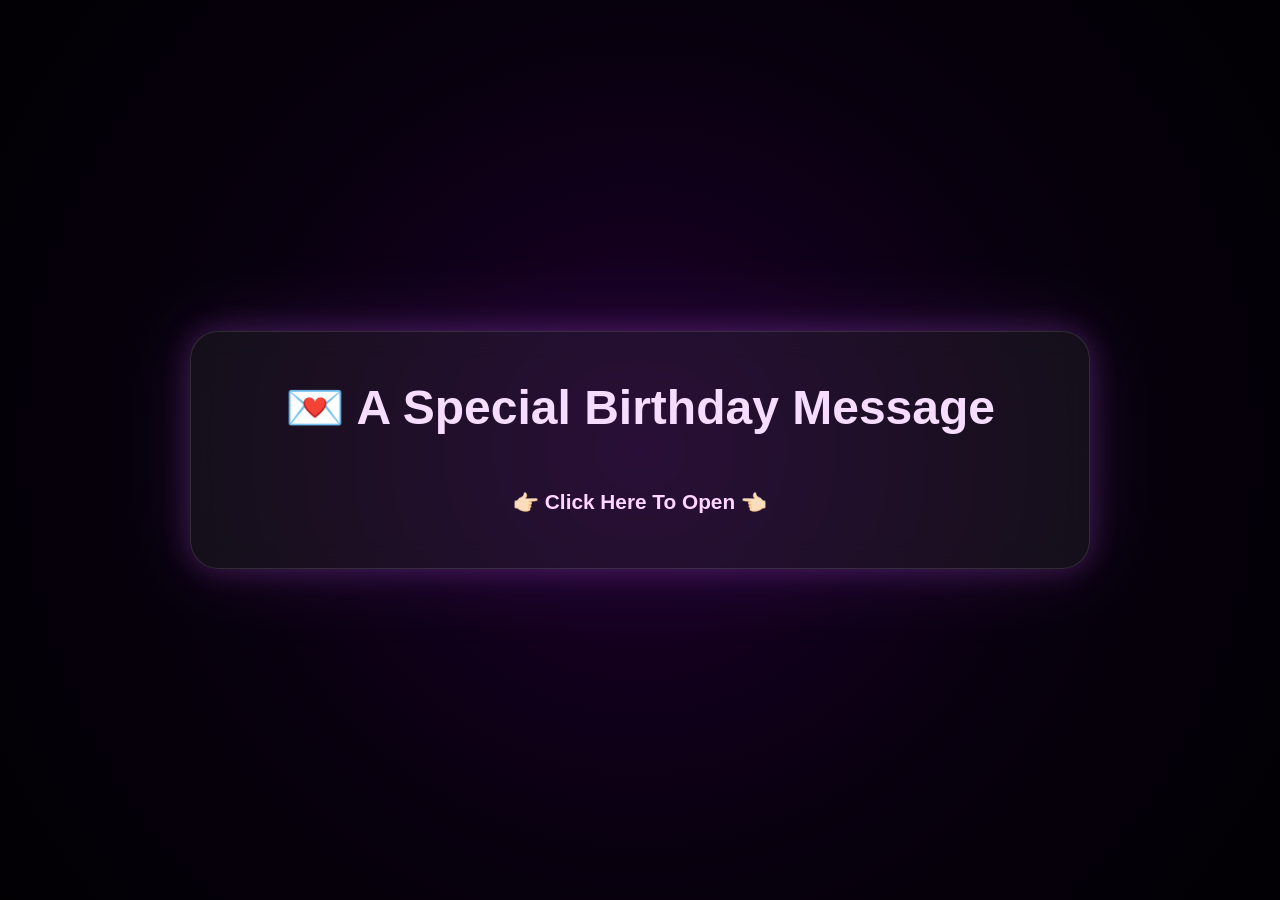
==== index.html @ e30faab9 "Update index.html" ====
<!DOCTYPE html>
<html lang="en">

<head>
  <meta charset="UTF-8" />
  <meta name="viewport" content="width=device-width, initial-scale=1.0" />
  <title>Happy Birthday</title>
  <link rel="stylesheet" href="main.css" />
</head>

<body>
  <button id="backBtn" class="back-btn hidden"> < Back</button>
      <canvas id="canvas" class="hidden"></canvas>

      <div id="openCard" class="open-card">
        <div class="open-envelope">
          <h2>💌 A Special Birthday Message</h2>
          <p class="more-link">👉🏻 Click Here To Open 👈🏻</p>
        </div>
      </div>

      <section class="hero hidden" id="birthdayContent">
        <div class="card">
          <h1>🎉 Happy Birthday 🎂</h1>
          <h2><span class="name">Anurawrr</span></h2>
          <p>
            May your day bloom with joy, sparkle with love, and shine as beautifully
            as these glowing purple lilies.
          </p>
          <br>
          <p class="more-link" id="showMore">
            Click Here For More 💜
          </p>
        </div>
      </section>

      <section class="hero hidden" id="moreContent">
        <div class="card">
          <p>
            Heyy Anuu!! ✨🌸💜
            <br><br>

            You are one of the best people I’ve ever met. You light up everyone’s mood,
            just like your name suggests—a true ray of light. Being around you is always
            so much fun, and you make every moment brighter and every day more beautiful.
            <br><br>

            I really miss playing Valorant with you, and I’d love to spend more time
            with you. I want to get to know you better (even if that might be a little
            difficult), because you’re definitely worth the effort.
            <br><br>

            On your special day, I hope this year brings you endless happiness,
            unforgettable memories, and all the love your heart can hold. Stay happy,
            healthy, and keep shining the way you always do.
            <br><br>

            <strong>
              Happy Birthday to someone truly extraordinary! 💜🌸✨
            </strong>
          </p>
        </div>
      </section>

      <audio id="bgMusic" loop>
        <source src="birthday-song.mp3" type="audio/mpeg" />
      </audio>

      <script src="main.js"></script>
</body>

</html>
---- main.css ----
/* ---------------- RESET ---------------- */

* {
  margin: 0;
  padding: 0;
  box-sizing: border-box;
}

html,
body {
  width: 100%;
  height: 100vh;
  overflow: hidden;
  background: radial-gradient(circle at center,
      #220033 0%,
      #090010 55%,
      #020004 100%);
  color: white;
  font-family: "Segoe UI", sans-serif;
}

/* ---------------- SAFE AREA ---------------- */

body {
  padding-top: env(safe-area-inset-top);
  padding-left: env(safe-area-inset-left);
  padding-right: env(safe-area-inset-right);
  padding-bottom: env(safe-area-inset-bottom);
}

/* ---------------- CANVAS ---------------- */

canvas {
  position: fixed;
  inset: 0;
  width: 100%;
  height: 100%;
  display: block;
  z-index: 0;
  pointer-events: none;
  background: transparent;
}

/* ---------------- UI STATES ---------------- */

.hidden {
  display: none !important;
}

#birthdayContent,
#moreContent {
  position: fixed;
  inset: 0;
  display: none;
  align-items: center;
  justify-content: center;
  text-align: center;
  padding: 2rem;
  z-index: 10;
}

#birthdayContent:not(.hidden),
#moreContent:not(.hidden) {
  display: flex;
}

/* ---------------- OPEN SCREEN ---------------- */

.open-card {
  position: fixed;
  inset: 0;
  display: flex;
  align-items: center;
  justify-content: center;
  text-align: center;
  padding: 2rem;
  z-index: 100;
  cursor: pointer;
  background: rgba(0, 0, 0, 0.15);
}

/* ---------------- CARD ANIMATION ---------------- */

@keyframes cardEnter {
  from {
    opacity: 0;
    transform: translateY(25px) scale(0.95);
    filter: blur(10px);
  }

  to {
    opacity: 1;
    transform: translateY(0) scale(1);
    filter: blur(0);
  }
}

.animate-in {
  animation: cardEnter 0.65s ease-out both;
}

/* ---------------- CARD ---------------- */

.open-envelope,
.card {
  animation: fadeInCard 0.5s ease;
  max-width: 900px;
  width: min(900px, 92vw);
  padding: clamp(1.2rem, 4vw, 3rem);

  border-radius: 28px;

  background: rgba(255, 255, 255, 0.06);
  backdrop-filter: blur(14px);

  border: 1px solid rgba(255, 255, 255, 0.12);

  box-shadow:
    0 0 30px rgba(198, 92, 255, 0.25),
    0 0 80px rgba(198, 92, 255, 0.15);

  position: relative;
  z-index: 2;

  transform-origin: center;
}

.open-envelope {
  animation: pulse 2s ease-in-out infinite;
}

/* ---------------- BACK BUTTON ---------------- */

.back-btn {
  position: fixed;
  top: calc(env(safe-area-inset-top, 0px) + 14px);
  left: calc(env(safe-area-inset-left, 0px) + 14px);

  z-index: 200;

  display: flex;
  align-items: center;
  justify-content: center;

  padding: 10px 16px;
  border-radius: 14px;

  background: rgba(255, 255, 255, 0.06);
  backdrop-filter: blur(14px);

  border: 1px solid rgba(255, 255, 255, 0.12);

  box-shadow:
    0 0 30px rgba(198, 92, 255, 0.25),
    0 0 80px rgba(198, 92, 255, 0.15);

  color: #f6ddff;
  font-size: 14px;
  font-weight: 500;

  line-height: 1;
  white-space: nowrap;

  cursor: pointer;

  transition: transform 0.2s ease, opacity 0.2s ease, box-shadow 0.2s ease;
}

.back-button:hover {
  transform: scale(1.2);
  background: rgba(255, 255, 255, 0.14);
  box-shadow:
    0 0 25px rgba(198, 92, 255, 0.45),
    inset 0 0 12px rgba(255, 255, 255, 0.08);
}

.back-btn:active {
  transform: scale(0.96);
}

/* ---------------- TEXT ---------------- */

h1 {
  font-size: clamp(1.8rem, 5vw, 4.2rem);
  line-height: 1;
  margin-bottom: 1rem;
  text-shadow:
    0 0 12px rgba(255, 255, 255, 0.6),
    0 0 30px rgba(205, 102, 255, 0.9),
    0 0 60px rgba(205, 102, 255, 0.5);
}

h2 {
  font-size: clamp(1.4rem, 4vw, 3rem);
  color: #f6ddff;
  margin-bottom: 1rem;
}

p {
  font-size: clamp(0.95rem, 3.5vw, 1.3rem);
  line-height: 1.7;
  color: rgba(255, 255, 255, 0.9);
}

@keyframes pulse {

  0%,
  100% {
    transform: scale(1);
    box-shadow: 0 0 30px rgba(198, 92, 255, 0.35), 0 0 80px rgba(198, 92, 255, 0.2);
  }

  50% {
    transform: scale(1.05);
    box-shadow: 0 0 40px rgba(198, 92, 255, 0.55), 0 0 100px rgba(198, 92, 255, 0.35);
  }
}

@keyframes fadeInCard {
  from {
    opacity: 0;
    transform: scale(0.92) translateY(20px);
  }

  to {
    opacity: 1;
    transform: scale(1) translateY(0);
  }
}

/* ---------------- LINK ---------------- */

.more-link {
  margin-top: 2rem;
  color: #ffd6ff;
  font-weight: 600;
  cursor: pointer;
  display: inline-block;
  transition: transform 0.3s ease, opacity 0.3s ease;
}

.more-link:hover {
  transform: scale(1.05);
  opacity: 0.85;
}

#moreContent {
  z-index: 20;
}

#moreContent .card {
  animation: fadeInCard .5s ease;
}

/* ---------------- RESPONSIVE ---------------- */

@media (max-width: 768px) {

  .open-envelope,
  .card {
    width: 92vw;
    padding: clamp(1.2rem, 4vw, 2rem);
    border-radius: 20px;
  }

  h1 {
    font-size: clamp(1.6rem, 6vw, 2.8rem);
  }

  h2 {
    font-size: clamp(1.2rem, 5vw, 2rem);
  }

  p {
    font-size: clamp(0.95rem, 3.8vw, 1.2rem);
  }
}

@media (max-width: 430px) {

  .open-envelope,
  .card {
    width: 94vw;
    padding: 1.2rem;
  }

  h1 {
    font-size: clamp(1.4rem, 6vw, 2.4rem);
  }

  .back-btn {
    top: calc(env(safe-area-inset-top, 0px) + 12px);
    left: calc(env(safe-area-inset-left, 0px) + 12px);
    padding: 8px 14px;
    font-size: 13px;
  }
}

@media (max-width: 360px) {

  .open-envelope,
  .card {
    width: 94vw;
    padding: 1rem;
    border-radius: 16px;
  }

  h1 {
    font-size: 1.4rem;
  }

  p {
    font-size: 0.9rem;
  }
}

@media (min-width: 360px) and (max-width: 480px) {

  .open-envelope,
  .card {
    width: 90vw;
    padding: 1.5rem;
  }

  h1 {
    font-size: clamp(1.7rem, 5.5vw, 2.8rem);
  }
}

@media (min-width: 390px) and (max-width: 600px) {

  .open-envelope,
  .card {
    width: 88vw;
    padding: 1.6rem;
  }

  h1 {
    font-size: clamp(1.8rem, 5vw, 3rem);
  }
}

/* ---------------- LANDSCAPE ---------------- */

@media (max-height: 500px) and (orientation: landscape) {
  .card {
    max-height: 85vh;
    overflow-y: auto;
  }

  h1 {
    font-size: 1.6rem;
  }

  p {
    font-size: 0.9rem;
  }
}
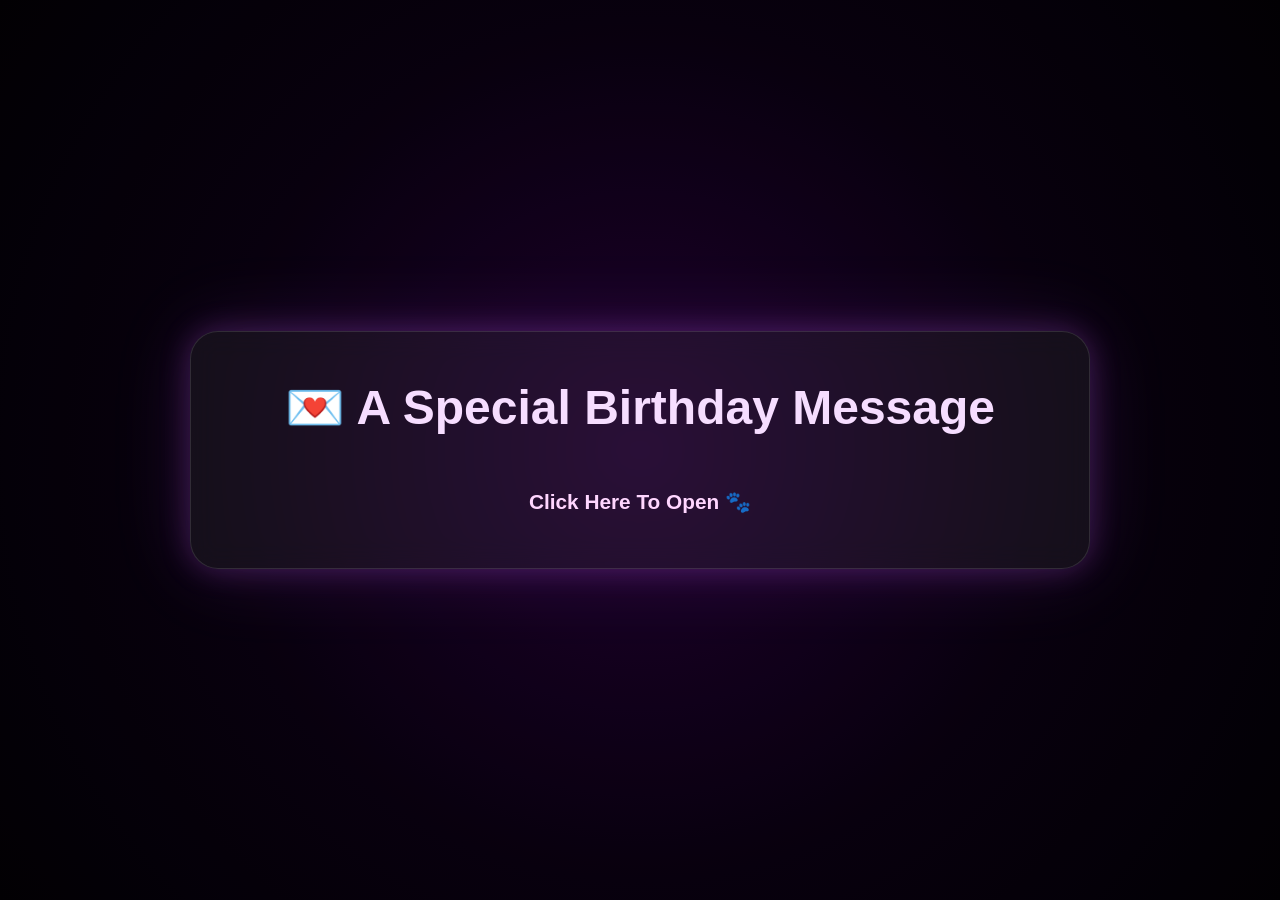
==== commit 9d6926a5: "Update index.html" ====
--- a/index.html
+++ b/index.html
@@ -15,7 +15,7 @@
       <div id="openCard" class="open-card">
         <div class="open-envelope">
           <h2>💌 A Special Birthday Message</h2>
-          <p class="more-link">👉🏻 Click Here To Open 👈🏻</p>
+          <p class="more-link">Click Here To Open 🐾</p>
         </div>
       </div>
 
@@ -29,25 +29,25 @@
           </p>
           <br>
           <p class="more-link" id="showMore">
-            Click Here For More 💜
+            Click Here For More 🐈
           </p>
         </div>
       </section>
 
       <section class="hero hidden" id="moreContent">
         <div class="card">
-          <p>
-            Heyy Anuu!! ✨🌸💜
+          <p class="justified">
+            Heyy Anuu!! ✨🌸
             <br><br>
-
-            You are one of the best people I’ve ever met. You light up everyone’s mood,
-            just like your name suggests—a true ray of light. Being around you is always
+            You are one of the sweetest, cheesiest, and most wonderful people I’ve ever met. 
+            You truly live up to your name—you light up every room and make everyone around you feel happier just by being there.
+            Being around you is always
             so much fun, and you make every moment brighter and every day more beautiful.
             <br><br>
 
-            I really miss playing Valorant with you, and I’d love to spend more time
-            with you. I want to get to know you better (even if that might be a little
-            difficult), because you’re definitely worth the effort.
+            I really miss you, and I especially miss playing Valorant with you. 
+            I’d love to spend more time with you and get to know you better, 
+            even if it takes some effort—because you are absolutely worth it.
             <br><br>
 
             On your special day, I hope this year brings you endless happiness,
@@ -56,7 +56,7 @@
             <br><br>
 
             <strong>
-              Happy Birthday to someone truly extraordinary! 💜🌸✨
+              Happy Birthday to someone truly extraordinary! 🌸✨
             </strong>
           </p>
         </div>
--- a/main.css
+++ b/main.css
@@ -1,5 +1,3 @@
-/* ---------------- RESET ---------------- */
-
 * {
   margin: 0;
   padding: 0;
@@ -11,10 +9,12 @@
   width: 100%;
   height: 100vh;
   overflow: hidden;
-  background: radial-gradient(circle at center,
-      #220033 0%,
-      #090010 55%,
-      #020004 100%);
+  background: radial-gradient(
+    circle at center,
+    #220033 0%,
+    #090010 55%,
+    #020004 100%
+  );
   color: white;
   font-family: "Segoe UI", sans-serif;
 }
@@ -47,21 +47,50 @@
   display: none !important;
 }
 
+/* ---------------- CONTENT SECTIONS ---------------- */
+
 #birthdayContent,
 #moreContent {
   position: fixed;
   inset: 0;
   display: none;
-  align-items: center;
-  justify-content: center;
   text-align: center;
-  padding: 2rem;
+  overflow-y: auto;
+  -webkit-overflow-scrolling: touch;
   z-index: 10;
 }
 
 #birthdayContent:not(.hidden),
 #moreContent:not(.hidden) {
   display: flex;
+}
+
+/* Birthday card stays centered */
+#birthdayContent {
+  align-items: center;
+  justify-content: center;
+  padding:
+    calc(env(safe-area-inset-top, 0px) + 1rem)
+    1.5rem
+    calc(env(safe-area-inset-bottom, 0px) + 1rem);
+}
+
+/*
+  More content:
+  - Back button remains fixed at top-left.
+  - Card is centered in the remaining usable space.
+  - If card becomes too tall, the card itself scrolls.
+*/
+#moreContent {
+  align-items: center;
+  justify-content: center;
+  z-index: 20;
+
+  /* Reserve space for back button above the card */
+  padding:
+    calc(env(safe-area-inset-top, 0px) + 70px)
+    1.5rem
+    calc(env(safe-area-inset-bottom, 0px) + 1rem);
 }
 
 /* ---------------- OPEN SCREEN ---------------- */
@@ -109,9 +138,9 @@
   padding: clamp(1.2rem, 4vw, 3rem);
 
   border-radius: 28px;
-
   background: rgba(255, 255, 255, 0.06);
   backdrop-filter: blur(14px);
+  -webkit-backdrop-filter: blur(14px);
 
   border: 1px solid rgba(255, 255, 255, 0.12);
 
@@ -121,12 +150,48 @@
 
   position: relative;
   z-index: 2;
-
   transform-origin: center;
+  box-sizing: border-box;
+
+  /* Keep card inside viewport */
+  max-height: calc(
+    100vh -
+    env(safe-area-inset-top, 0px) -
+    env(safe-area-inset-bottom, 0px) -
+    2rem
+  );
+
+  /* Scroll inside the card when content is too tall */
+  overflow-y: auto;
+  overflow-x: hidden;
+  -webkit-overflow-scrolling: touch;
+
+  /* Prevent text from spilling outside */
+  word-break: break-word;
+  overflow-wrap: anywhere;
+
+  /* Hide scrollbars (optional) */
+  scrollbar-width: none;
+}
+
+.open-envelope::-webkit-scrollbar,
+.card::-webkit-scrollbar {
+  width: 0;
+  height: 0;
 }
 
 .open-envelope {
   animation: pulse 2s ease-in-out infinite;
+}
+
+/* More-content card: leave room for the back button */
+#moreContent .card {
+  max-height: calc(
+    100vh -
+    env(safe-area-inset-top, 0px) -
+    env(safe-area-inset-bottom, 0px) -
+    90px
+  );
 }
 
 /* ---------------- BACK BUTTON ---------------- */
@@ -147,6 +212,7 @@
 
   background: rgba(255, 255, 255, 0.06);
   backdrop-filter: blur(14px);
+  -webkit-backdrop-filter: blur(14px);
 
   border: 1px solid rgba(255, 255, 255, 0.12);
 
@@ -157,17 +223,20 @@
   color: #f6ddff;
   font-size: 14px;
   font-weight: 500;
-
   line-height: 1;
   white-space: nowrap;
 
   cursor: pointer;
 
-  transition: transform 0.2s ease, opacity 0.2s ease, box-shadow 0.2s ease;
-}
-
-.back-button:hover {
-  transform: scale(1.2);
+  transition:
+    transform 0.2s ease,
+    opacity 0.2s ease,
+    box-shadow 0.2s ease,
+    background 0.2s ease;
+}
+
+.back-btn:hover {
+  transform: scale(1.05);
   background: rgba(255, 255, 255, 0.14);
   box-shadow:
     0 0 25px rgba(198, 92, 255, 0.45),
@@ -202,17 +271,22 @@
   color: rgba(255, 255, 255, 0.9);
 }
 
+/* ---------------- ANIMATIONS ---------------- */
+
 @keyframes pulse {
-
   0%,
   100% {
     transform: scale(1);
-    box-shadow: 0 0 30px rgba(198, 92, 255, 0.35), 0 0 80px rgba(198, 92, 255, 0.2);
+    box-shadow:
+      0 0 30px rgba(198, 92, 255, 0.35),
+      0 0 80px rgba(198, 92, 255, 0.2);
   }
 
   50% {
     transform: scale(1.05);
-    box-shadow: 0 0 40px rgba(198, 92, 255, 0.55), 0 0 100px rgba(198, 92, 255, 0.35);
+    box-shadow:
+      0 0 40px rgba(198, 92, 255, 0.55),
+      0 0 100px rgba(198, 92, 255, 0.35);
   }
 }
 
@@ -244,17 +318,22 @@
   opacity: 0.85;
 }
 
-#moreContent {
-  z-index: 20;
-}
-
-#moreContent .card {
-  animation: fadeInCard .5s ease;
-}
-
 /* ---------------- RESPONSIVE ---------------- */
 
 @media (max-width: 768px) {
+  #birthdayContent {
+    padding:
+      calc(env(safe-area-inset-top, 0px) + 1rem)
+      1rem
+      calc(env(safe-area-inset-bottom, 0px) + 1rem);
+  }
+
+  #moreContent {
+    padding:
+      calc(env(safe-area-inset-top, 0px) + 68px)
+      1rem
+      calc(env(safe-area-inset-bottom, 0px) + 1rem);
+  }
 
   .open-envelope,
   .card {
@@ -277,6 +356,9 @@
 }
 
 @media (max-width: 430px) {
+  #moreContent {
+    padding-top: calc(env(safe-area-inset-top, 0px) + 64px);
+  }
 
   .open-envelope,
   .card {
@@ -297,6 +379,9 @@
 }
 
 @media (max-width: 360px) {
+  #moreContent {
+    padding-top: calc(env(safe-area-inset-top, 0px) + 60px);
+  }
 
   .open-envelope,
   .card {
@@ -315,7 +400,6 @@
 }
 
 @media (min-width: 360px) and (max-width: 480px) {
-
   .open-envelope,
   .card {
     width: 90vw;
@@ -328,7 +412,6 @@
 }
 
 @media (min-width: 390px) and (max-width: 600px) {
-
   .open-envelope,
   .card {
     width: 88vw;
@@ -343,9 +426,8 @@
 /* ---------------- LANDSCAPE ---------------- */
 
 @media (max-height: 500px) and (orientation: landscape) {
-  .card {
-    max-height: 85vh;
-    overflow-y: auto;
+  #moreContent {
+    padding-top: calc(env(safe-area-inset-top, 0px) + 58px);
   }
 
   h1 {
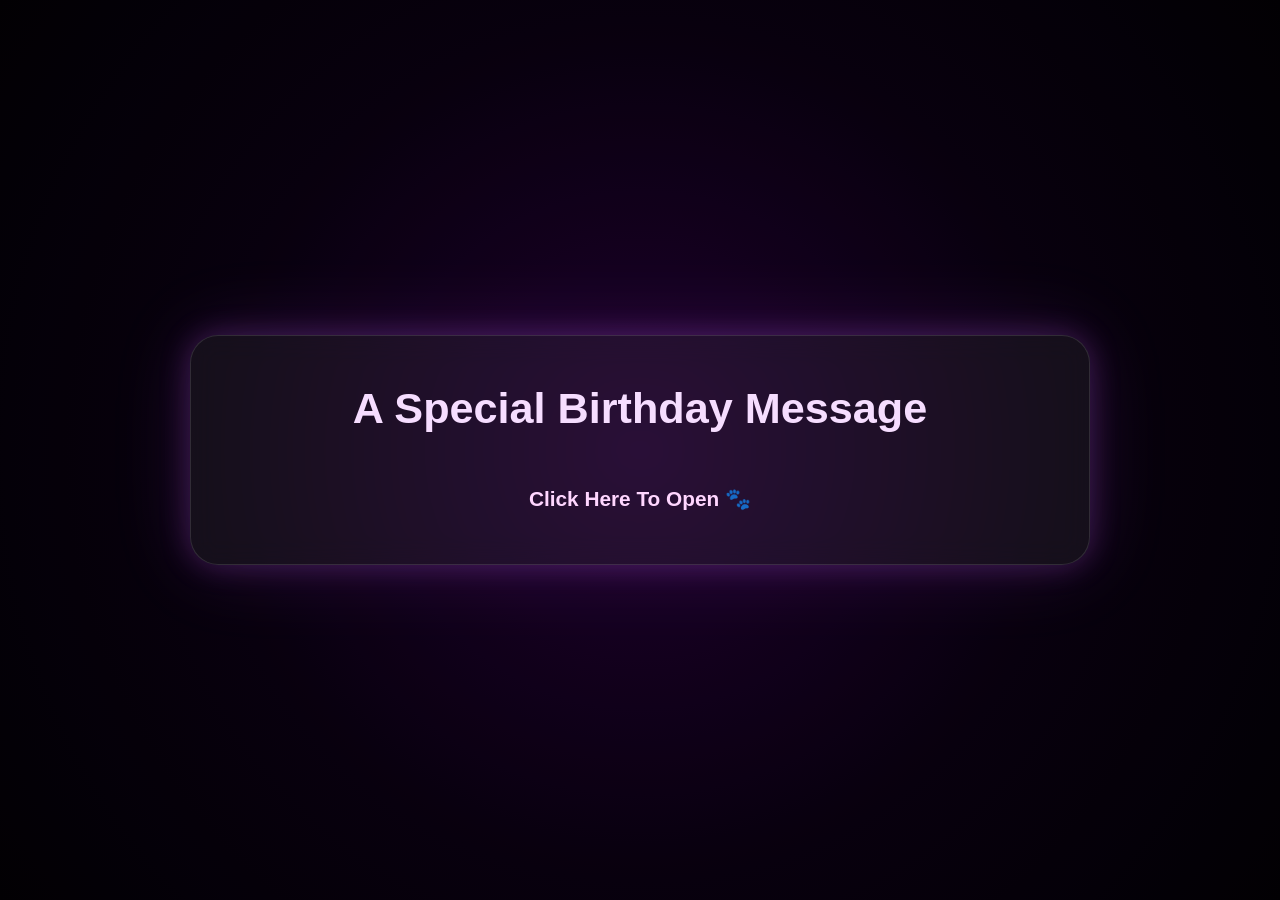
==== commit 09c5d04b: "Update index.html" ====
--- a/index.html
+++ b/index.html
@@ -14,7 +14,7 @@
 
       <div id="openCard" class="open-card">
         <div class="open-envelope">
-          <h2>💌 A Special Birthday Message</h2>
+          <h2>A Special Birthday Message</h2>
           <p class="more-link">Click Here To Open 🐾</p>
         </div>
       </div>
--- a/main.css
+++ b/main.css
@@ -48,7 +48,14 @@
 }
 
 /* ---------------- CONTENT SECTIONS ---------------- */
-
+.justified {
+  text-align: justify;
+  hyphens: auto; /* Adds hyphenation when supported */
+  overflow-wrap: break-word;
+  word-break: normal;
+  line-height: 1.6;
+  max-width: 600px; /* Prevents very narrow columns */
+}
 #birthdayContent,
 #moreContent {
   position: fixed;
@@ -69,9 +76,7 @@
 #birthdayContent {
   align-items: center;
   justify-content: center;
-  padding:
-    calc(env(safe-area-inset-top, 0px) + 1rem)
-    1.5rem
+  padding: calc(env(safe-area-inset-top, 0px) + 1rem) 1.5rem
     calc(env(safe-area-inset-bottom, 0px) + 1rem);
 }
 
@@ -87,9 +92,7 @@
   z-index: 20;
 
   /* Reserve space for back button above the card */
-  padding:
-    calc(env(safe-area-inset-top, 0px) + 70px)
-    1.5rem
+  padding: calc(env(safe-area-inset-top, 0px) + 70px) 1.5rem
     calc(env(safe-area-inset-bottom, 0px) + 1rem);
 }
 
@@ -155,10 +158,8 @@
 
   /* Keep card inside viewport */
   max-height: calc(
-    100vh -
-    env(safe-area-inset-top, 0px) -
-    env(safe-area-inset-bottom, 0px) -
-    2rem
+    100vh - env(safe-area-inset-top, 0px) - env(safe-area-inset-bottom, 0px) -
+      2rem
   );
 
   /* Scroll inside the card when content is too tall */
@@ -187,10 +188,8 @@
 /* More-content card: leave room for the back button */
 #moreContent .card {
   max-height: calc(
-    100vh -
-    env(safe-area-inset-top, 0px) -
-    env(safe-area-inset-bottom, 0px) -
-    90px
+    100vh - env(safe-area-inset-top, 0px) - env(safe-area-inset-bottom, 0px) -
+      90px
   );
 }
 
@@ -250,7 +249,7 @@
 /* ---------------- TEXT ---------------- */
 
 h1 {
-  font-size: clamp(1.8rem, 5vw, 4.2rem);
+  font-size: clamp(1.5rem, 4.5vw, 4rem);
   line-height: 1;
   margin-bottom: 1rem;
   text-shadow:
@@ -260,7 +259,7 @@
 }
 
 h2 {
-  font-size: clamp(1.4rem, 4vw, 3rem);
+  font-size: clamp(1.2rem, 3.5vw, 2.7rem);
   color: #f6ddff;
   margin-bottom: 1rem;
 }
@@ -310,7 +309,9 @@
   font-weight: 600;
   cursor: pointer;
   display: inline-block;
-  transition: transform 0.3s ease, opacity 0.3s ease;
+  transition:
+    transform 0.3s ease,
+    opacity 0.3s ease;
 }
 
 .more-link:hover {
@@ -322,16 +323,12 @@
 
 @media (max-width: 768px) {
   #birthdayContent {
-    padding:
-      calc(env(safe-area-inset-top, 0px) + 1rem)
-      1rem
+    padding: calc(env(safe-area-inset-top, 0px) + 1rem) 1rem
       calc(env(safe-area-inset-bottom, 0px) + 1rem);
   }
 
   #moreContent {
-    padding:
-      calc(env(safe-area-inset-top, 0px) + 68px)
-      1rem
+    padding: calc(env(safe-area-inset-top, 0px) + 68px) 1rem
       calc(env(safe-area-inset-bottom, 0px) + 1rem);
   }
 
@@ -367,7 +364,7 @@
   }
 
   h1 {
-    font-size: clamp(1.4rem, 6vw, 2.4rem);
+    font-size: clamp(1.4rem, 5vw, 2.4rem);
   }
 
   .back-btn {
@@ -391,7 +388,7 @@
   }
 
   h1 {
-    font-size: 1.4rem;
+    font-size: 1rem;
   }
 
   p {
@@ -407,7 +404,7 @@
   }
 
   h1 {
-    font-size: clamp(1.7rem, 5.5vw, 2.8rem);
+    font-size: clamp(1.2rem, 4vw, 2.3rem);
   }
 }
 
@@ -419,7 +416,7 @@
   }
 
   h1 {
-    font-size: clamp(1.8rem, 5vw, 3rem);
+    font-size: clamp(1.5rem, 4.8vw, 2.7rem);
   }
 }
 
@@ -431,7 +428,7 @@
   }
 
   h1 {
-    font-size: 1.6rem;
+    font-size: 1.5rem;
   }
 
   p {
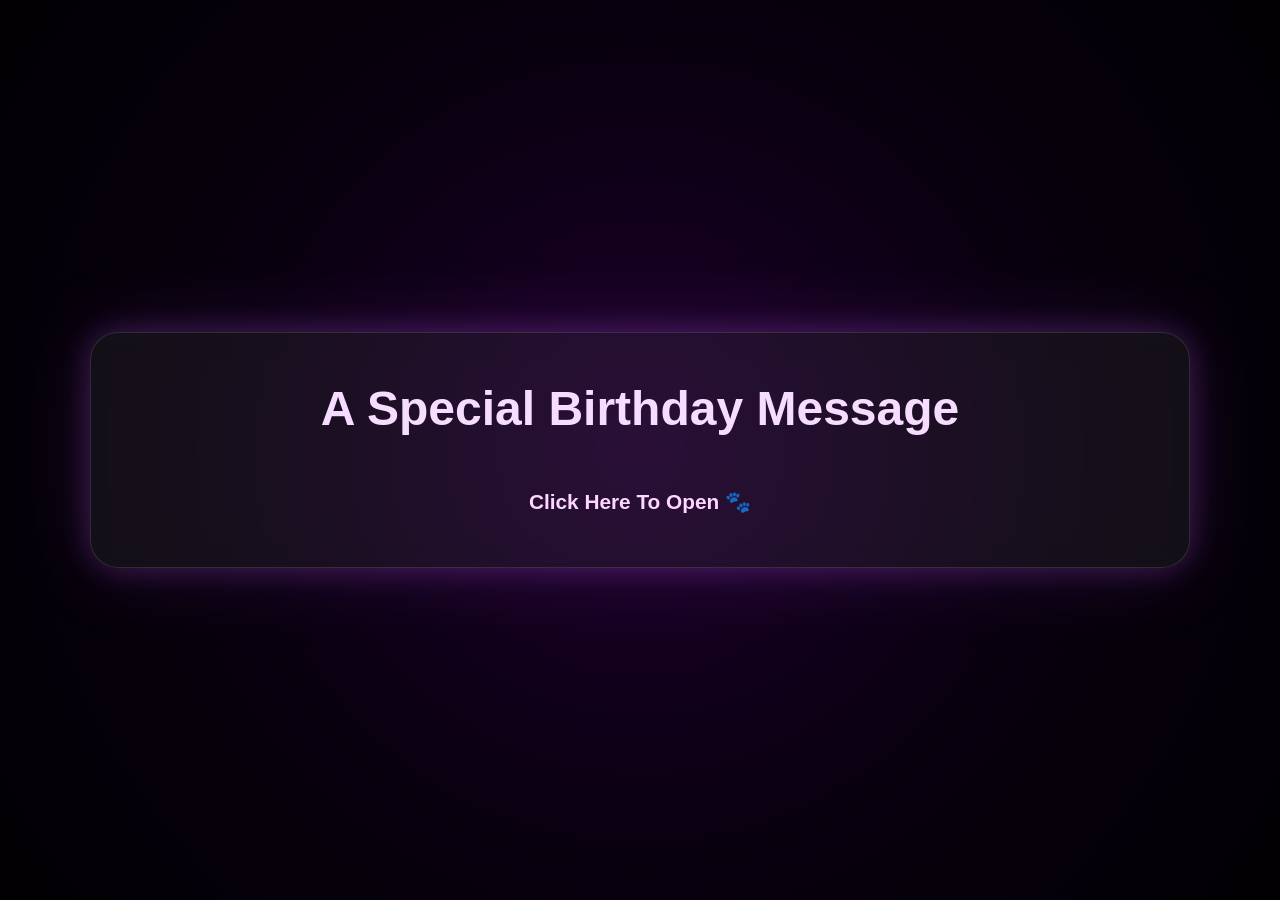
==== commit e6feed52: "Update index.html" ====
--- a/index.html
+++ b/index.html
@@ -36,7 +36,7 @@
 
       <section class="hero hidden" id="moreContent">
         <div class="card">
-          <p class="justified">
+          <p class>
             Heyy Anuu!! ✨🌸
             <br><br>
             You are one of the sweetest, cheesiest, and most wonderful people I’ve ever met. 
@@ -47,7 +47,7 @@
 
             I really miss you, and I especially miss playing Valorant with you. 
             I’d love to spend more time with you and get to know you better, 
-            even if it takes some effort—because you are absolutely worth it.
+            even if it takes some effort—because its absolutely worth it.
             <br><br>
 
             On your special day, I hope this year brings you endless happiness,
@@ -56,7 +56,7 @@
             <br><br>
 
             <strong>
-              Happy Birthday to someone truly extraordinary! 🌸✨
+              Happy Birthday Anuuu!!🎈🍰✨
             </strong>
           </p>
         </div>
--- a/main.css
+++ b/main.css
@@ -1,3 +1,5 @@
+/* ---------------- RESET ---------------- */
+
 * {
   margin: 0;
   padding: 0;
@@ -48,19 +50,14 @@
 }
 
 /* ---------------- CONTENT SECTIONS ---------------- */
-.justified {
-  text-align: justify;
-  hyphens: auto; /* Adds hyphenation when supported */
-  overflow-wrap: break-word;
-  word-break: normal;
-  line-height: 1.6;
-  max-width: 600px; /* Prevents very narrow columns */
-}
+
 #birthdayContent,
 #moreContent {
   position: fixed;
   inset: 0;
   display: none;
+  align-items: center;
+  justify-content: center;
   text-align: center;
   overflow-y: auto;
   -webkit-overflow-scrolling: touch;
@@ -72,27 +69,20 @@
   display: flex;
 }
 
-/* Birthday card stays centered */
+/* Birthday card centered */
 #birthdayContent {
-  align-items: center;
-  justify-content: center;
-  padding: calc(env(safe-area-inset-top, 0px) + 1rem) 1.5rem
+  padding:
+    calc(env(safe-area-inset-top, 0px) + 1rem)
+    1.5rem
     calc(env(safe-area-inset-bottom, 0px) + 1rem);
 }
 
-/*
-  More content:
-  - Back button remains fixed at top-left.
-  - Card is centered in the remaining usable space.
-  - If card becomes too tall, the card itself scrolls.
-*/
+/* More content centered in remaining space below back button */
 #moreContent {
-  align-items: center;
-  justify-content: center;
   z-index: 20;
-
-  /* Reserve space for back button above the card */
-  padding: calc(env(safe-area-inset-top, 0px) + 70px) 1.5rem
+  padding:
+    calc(env(safe-area-inset-top, 0px) + 70px)
+    1.5rem
     calc(env(safe-area-inset-bottom, 0px) + 1rem);
 }
 
@@ -131,146 +121,17 @@
   animation: cardEnter 0.65s ease-out both;
 }
 
-/* ---------------- CARD ---------------- */
-
-.open-envelope,
-.card {
-  animation: fadeInCard 0.5s ease;
-  max-width: 900px;
-  width: min(900px, 92vw);
-  padding: clamp(1.2rem, 4vw, 3rem);
-
-  border-radius: 28px;
-  background: rgba(255, 255, 255, 0.06);
-  backdrop-filter: blur(14px);
-  -webkit-backdrop-filter: blur(14px);
-
-  border: 1px solid rgba(255, 255, 255, 0.12);
-
-  box-shadow:
-    0 0 30px rgba(198, 92, 255, 0.25),
-    0 0 80px rgba(198, 92, 255, 0.15);
-
-  position: relative;
-  z-index: 2;
-  transform-origin: center;
-  box-sizing: border-box;
-
-  /* Keep card inside viewport */
-  max-height: calc(
-    100vh - env(safe-area-inset-top, 0px) - env(safe-area-inset-bottom, 0px) -
-      2rem
-  );
-
-  /* Scroll inside the card when content is too tall */
-  overflow-y: auto;
-  overflow-x: hidden;
-  -webkit-overflow-scrolling: touch;
-
-  /* Prevent text from spilling outside */
-  word-break: break-word;
-  overflow-wrap: anywhere;
-
-  /* Hide scrollbars (optional) */
-  scrollbar-width: none;
-}
-
-.open-envelope::-webkit-scrollbar,
-.card::-webkit-scrollbar {
-  width: 0;
-  height: 0;
-}
-
-.open-envelope {
-  animation: pulse 2s ease-in-out infinite;
-}
-
-/* More-content card: leave room for the back button */
-#moreContent .card {
-  max-height: calc(
-    100vh - env(safe-area-inset-top, 0px) - env(safe-area-inset-bottom, 0px) -
-      90px
-  );
-}
-
-/* ---------------- BACK BUTTON ---------------- */
-
-.back-btn {
-  position: fixed;
-  top: calc(env(safe-area-inset-top, 0px) + 14px);
-  left: calc(env(safe-area-inset-left, 0px) + 14px);
-
-  z-index: 200;
-
-  display: flex;
-  align-items: center;
-  justify-content: center;
-
-  padding: 10px 16px;
-  border-radius: 14px;
-
-  background: rgba(255, 255, 255, 0.06);
-  backdrop-filter: blur(14px);
-  -webkit-backdrop-filter: blur(14px);
-
-  border: 1px solid rgba(255, 255, 255, 0.12);
-
-  box-shadow:
-    0 0 30px rgba(198, 92, 255, 0.25),
-    0 0 80px rgba(198, 92, 255, 0.15);
-
-  color: #f6ddff;
-  font-size: 14px;
-  font-weight: 500;
-  line-height: 1;
-  white-space: nowrap;
-
-  cursor: pointer;
-
-  transition:
-    transform 0.2s ease,
-    opacity 0.2s ease,
-    box-shadow 0.2s ease,
-    background 0.2s ease;
-}
-
-.back-btn:hover {
-  transform: scale(1.05);
-  background: rgba(255, 255, 255, 0.14);
-  box-shadow:
-    0 0 25px rgba(198, 92, 255, 0.45),
-    inset 0 0 12px rgba(255, 255, 255, 0.08);
-}
-
-.back-btn:active {
-  transform: scale(0.96);
-}
-
-/* ---------------- TEXT ---------------- */
-
-h1 {
-  font-size: clamp(1.5rem, 4.5vw, 4rem);
-  line-height: 1;
-  margin-bottom: 1rem;
-  text-shadow:
-    0 0 12px rgba(255, 255, 255, 0.6),
-    0 0 30px rgba(205, 102, 255, 0.9),
-    0 0 60px rgba(205, 102, 255, 0.5);
-}
-
-h2 {
-  font-size: clamp(1.2rem, 3.5vw, 2.7rem);
-  color: #f6ddff;
-  margin-bottom: 1rem;
-}
-
-p {
-  font-size: clamp(0.95rem, 3.5vw, 1.3rem);
-  line-height: 1.7;
-  color: rgba(255, 255, 255, 0.9);
-}
-
-/* ---------------- ANIMATIONS ---------------- */
+@keyframes fadeInCard {
+  from {
+    opacity: 0;
+    transform: scale(0.92) translateY(20px);
+  }
+
+  to {
+    opacity: 1;
+    transform: scale(1) translateY(0);
+  }
+}
 
 @keyframes pulse {
   0%,
@@ -289,29 +150,188 @@
   }
 }
 
-@keyframes fadeInCard {
-  from {
-    opacity: 0;
-    transform: scale(0.92) translateY(20px);
-  }
-
-  to {
-    opacity: 1;
-    transform: scale(1) translateY(0);
-  }
+/* ---------------- CARD ---------------- */
+
+.open-envelope,
+.card {
+  animation: fadeInCard 0.5s ease;
+
+  /* Use almost the full available width */
+  width: min(1100px, calc(100vw - 3rem));
+  max-width: none;
+
+  padding: clamp(1.2rem, 4vw, 3rem);
+
+  border-radius: 28px;
+  background: rgba(255, 255, 255, 0.06);
+  backdrop-filter: blur(14px);
+  -webkit-backdrop-filter: blur(14px);
+
+  border: 1px solid rgba(255, 255, 255, 0.12);
+
+  box-shadow:
+    0 0 30px rgba(198, 92, 255, 0.25),
+    0 0 80px rgba(198, 92, 255, 0.15);
+
+  position: relative;
+  z-index: 2;
+  transform-origin: center;
+
+  /* Prevent overflow */
+  max-height: calc(
+    100vh -
+    env(safe-area-inset-top, 0px) -
+    env(safe-area-inset-bottom, 0px) -
+    2rem
+  );
+
+  /* Scroll inside card if content is too tall */
+  overflow-y: auto;
+  overflow-x: hidden;
+  -webkit-overflow-scrolling: touch;
+
+  /* Clean text wrapping */
+  word-break: normal;
+  overflow-wrap: break-word;
+  hyphens: none;
+
+  /* Hide scrollbars */
+  scrollbar-width: none;
+}
+
+.open-envelope::-webkit-scrollbar,
+.card::-webkit-scrollbar {
+  width: 0;
+  height: 0;
+}
+
+.open-envelope {
+  animation: pulse 2s ease-in-out infinite;
+}
+
+/* Reserve space for back button */
+#moreContent .card {
+  max-height: calc(
+    100vh -
+    env(safe-area-inset-top, 0px) -
+    env(safe-area-inset-bottom, 0px) -
+    90px
+  );
+}
+
+/* ---------------- BACK BUTTON ---------------- */
+
+.back-btn {
+  position: fixed;
+  top: calc(env(safe-area-inset-top, 0px) + 14px);
+  left: calc(env(safe-area-inset-left, 0px) + 14px);
+
+  z-index: 200;
+
+  display: flex;
+  align-items: center;
+  justify-content: center;
+
+  padding: 10px 16px;
+  border-radius: 14px;
+
+  background: rgba(255, 255, 255, 0.06);
+  backdrop-filter: blur(14px);
+  -webkit-backdrop-filter: blur(14px);
+
+  border: 1px solid rgba(255, 255, 255, 0.12);
+
+  box-shadow:
+    0 0 30px rgba(198, 92, 255, 0.25),
+    0 0 80px rgba(198, 92, 255, 0.15);
+
+  color: #f6ddff;
+  font-size: 14px;
+  font-weight: 500;
+  line-height: 1;
+  white-space: nowrap;
+
+  cursor: pointer;
+
+  transition:
+    transform 0.2s ease,
+    opacity 0.2s ease,
+    box-shadow 0.2s ease,
+    background 0.2s ease;
+}
+
+.back-btn:hover {
+  transform: scale(1.05);
+  background: rgba(255, 255, 255, 0.14);
+  box-shadow:
+    0 0 25px rgba(198, 92, 255, 0.45),
+    inset 0 0 12px rgba(255, 255, 255, 0.08);
+}
+
+.back-btn:active {
+  transform: scale(0.96);
+}
+
+/* ---------------- TEXT ---------------- */
+
+/* Ensure all direct children use full width */
+.card > *,
+.open-envelope > * {
+  width: 100%;
+  max-width: none;
+}
+
+/* Headings centered */
+h1,
+h2 {
+  text-align: center;
+}
+
+h1 {
+  font-size: clamp(1.8rem, 5vw, 4.2rem);
+  line-height: 1;
+  margin-bottom: 1rem;
+  text-shadow:
+    0 0 12px rgba(255, 255, 255, 0.6),
+    0 0 30px rgba(205, 102, 255, 0.9),
+    0 0 60px rgba(205, 102, 255, 0.5);
+}
+
+h2 {
+  font-size: clamp(1.4rem, 4vw, 3rem);
+  color: #f6ddff;
+  margin-bottom: 1rem;
+}
+
+/* Paragraphs use the full card width */
+p {
+  width: 100%;
+  max-width: none;
+  display: block;
+  margin: 0;
+
+  font-size: clamp(0.95rem, 3.5vw, 1.3rem);
+  line-height: 1.7;
+  color: rgba(255, 255, 255, 0.9);
+
+  text-align: left;
+
+  word-break: normal;
+  overflow-wrap: break-word;
+  hyphens: none;
 }
 
 /* ---------------- LINK ---------------- */
 
 .more-link {
+  width: 100%;
+  text-align: center;
   margin-top: 2rem;
   color: #ffd6ff;
   font-weight: 600;
   cursor: pointer;
   display: inline-block;
-  transition:
-    transform 0.3s ease,
-    opacity 0.3s ease;
+  transition: transform 0.3s ease, opacity 0.3s ease;
 }
 
 .more-link:hover {
@@ -323,18 +343,22 @@
 
 @media (max-width: 768px) {
   #birthdayContent {
-    padding: calc(env(safe-area-inset-top, 0px) + 1rem) 1rem
+    padding:
+      calc(env(safe-area-inset-top, 0px) + 1rem)
+      1rem
       calc(env(safe-area-inset-bottom, 0px) + 1rem);
   }
 
   #moreContent {
-    padding: calc(env(safe-area-inset-top, 0px) + 68px) 1rem
+    padding:
+      calc(env(safe-area-inset-top, 0px) + 68px)
+      1rem
       calc(env(safe-area-inset-bottom, 0px) + 1rem);
   }
 
   .open-envelope,
   .card {
-    width: 92vw;
+    width: calc(100vw - 2rem);
     padding: clamp(1.2rem, 4vw, 2rem);
     border-radius: 20px;
   }
@@ -359,12 +383,12 @@
 
   .open-envelope,
   .card {
-    width: 94vw;
+    width: calc(100vw - 1.5rem);
     padding: 1.2rem;
   }
 
   h1 {
-    font-size: clamp(1.4rem, 5vw, 2.4rem);
+    font-size: clamp(1.4rem, 6vw, 2.4rem);
   }
 
   .back-btn {
@@ -382,45 +406,19 @@
 
   .open-envelope,
   .card {
-    width: 94vw;
+    width: calc(100vw - 1rem);
     padding: 1rem;
     border-radius: 16px;
   }
 
   h1 {
-    font-size: 1rem;
+    font-size: 1.4rem;
   }
 
   p {
     font-size: 0.9rem;
   }
 }
-
-@media (min-width: 360px) and (max-width: 480px) {
-  .open-envelope,
-  .card {
-    width: 90vw;
-    padding: 1.5rem;
-  }
-
-  h1 {
-    font-size: clamp(1.2rem, 4vw, 2.3rem);
-  }
-}
-
-@media (min-width: 390px) and (max-width: 600px) {
-  .open-envelope,
-  .card {
-    width: 88vw;
-    padding: 1.6rem;
-  }
-
-  h1 {
-    font-size: clamp(1.5rem, 4.8vw, 2.7rem);
-  }
-}
-
-/* ---------------- LANDSCAPE ---------------- */
 
 @media (max-height: 500px) and (orientation: landscape) {
   #moreContent {
@@ -428,10 +426,18 @@
   }
 
   h1 {
-    font-size: 1.5rem;
+    font-size: 1.6rem;
   }
 
   p {
     font-size: 0.9rem;
   }
 }
+
+#birthdayContent .card p,
+#birthdayContent .card h1,
+#birthdayContent .card h2,
+#birthdayContent .card .name,
+#birthdayContent .card .more-link {
+  text-align: center;
+}
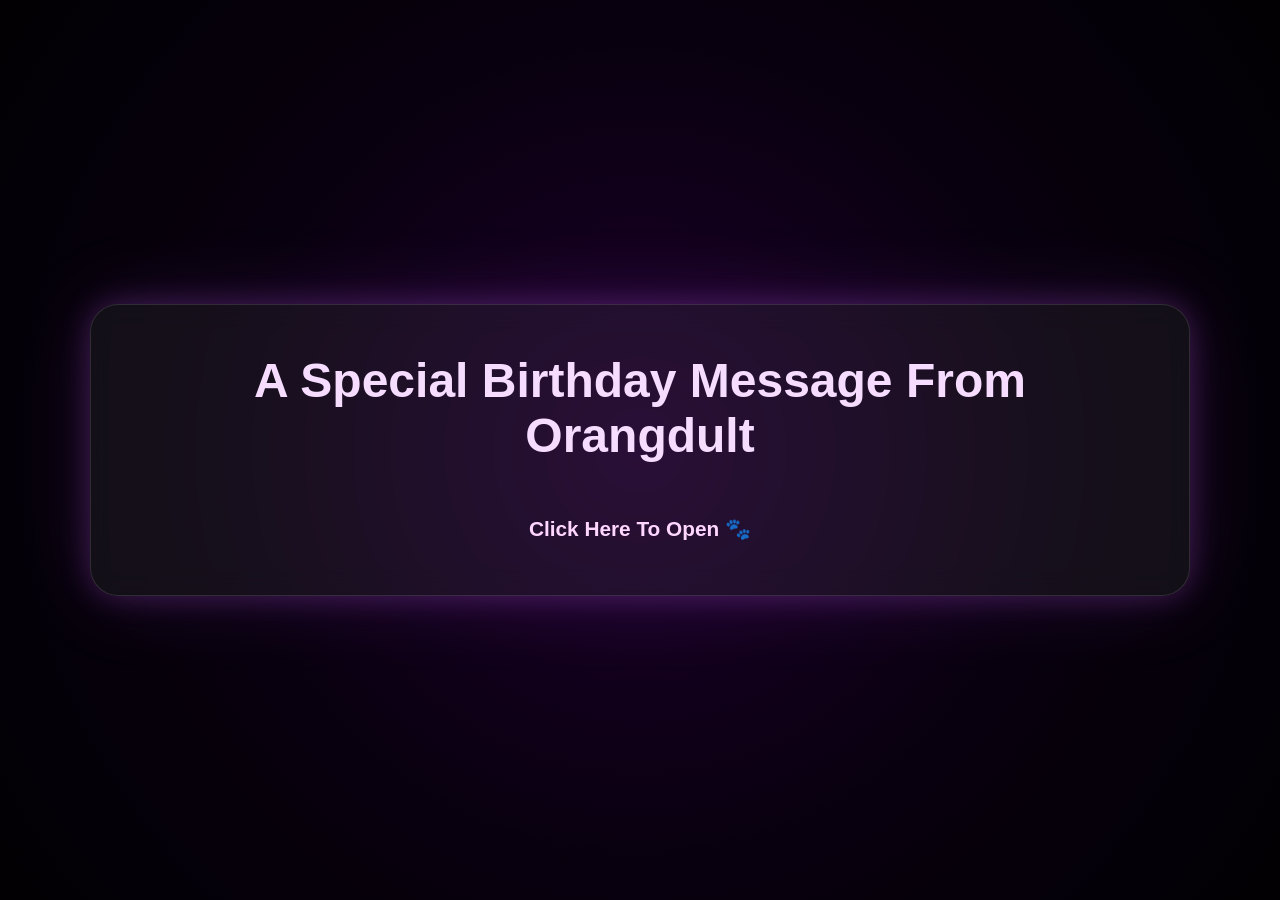
==== commit d21c8e79: "Update index.html" ====
--- a/index.html
+++ b/index.html
@@ -14,7 +14,7 @@
 
       <div id="openCard" class="open-card">
         <div class="open-envelope">
-          <h2>A Special Birthday Message</h2>
+          <h2>A Special Birthday Message From Orangdult</h2>
           <p class="more-link">Click Here To Open 🐾</p>
         </div>
       </div>
@@ -29,14 +29,14 @@
           </p>
           <br>
           <p class="more-link" id="showMore">
-            Click Here For More 🐈
+            Click Here 🐈
           </p>
         </div>
       </section>
 
       <section class="hero hidden" id="moreContent">
         <div class="card">
-          <p class>
+          <p>
             Heyy Anuu!! ✨🌸
             <br><br>
             You are one of the sweetest, cheesiest, and most wonderful people I’ve ever met. 
@@ -45,14 +45,13 @@
             so much fun, and you make every moment brighter and every day more beautiful.
             <br><br>
 
-            I really miss you, and I especially miss playing Valorant with you. 
+            I miss talking to you and hearing about your day.
             I’d love to spend more time with you and get to know you better, 
             even if it takes some effort—because its absolutely worth it.
             <br><br>
 
             On your special day, I hope this year brings you endless happiness,
-            unforgettable memories, and all the love your heart can hold. Stay happy,
-            healthy, and keep shining the way you always do.
+            unforgettable memories. Stay happy, healthy, and keep shining the way you always do.
             <br><br>
 
             <strong>
